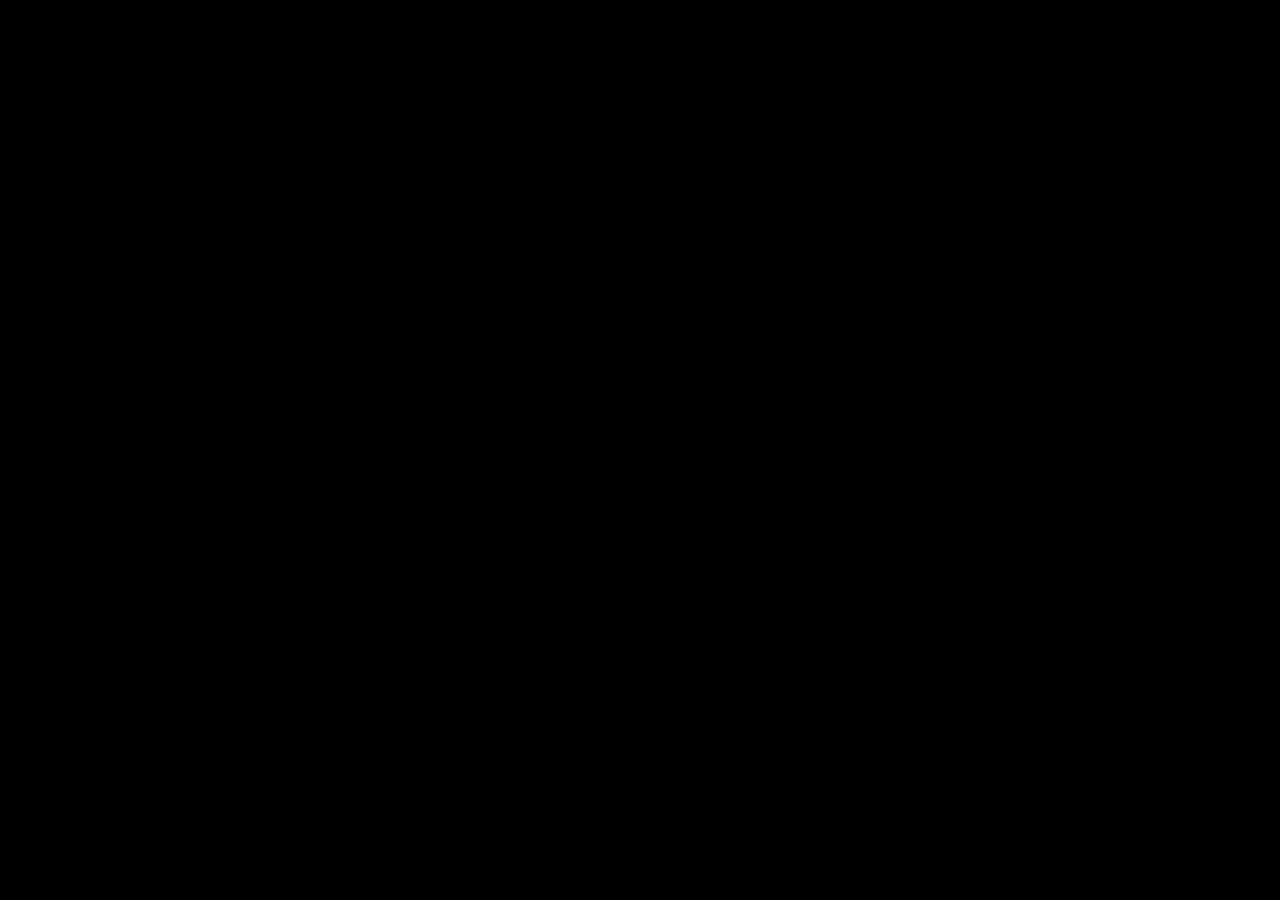
==== index.html @ e9827541 "working textured quad, woo!" ====
<!DOCTYPE html>
<html>
<head>
    <title>Spinning Box</title>
    <script src="webglutils.js"> </script>
    <script src="game.js"> </script>
    <script id="pixels-vert" type="x-shader/x-vertex">
        uniform vec2 window_size;

        varying vec2 texture_coords;
        
        attribute vec2 position;
        attribute vec2 tc_in;

        void main()
        {
            gl_Position = vec4((position / window_size) * 2.0 - 1.0, 0, 1);
            texture_coords = tc_in;
        }
    </script>

    <script id="boring-frag" type="x-shader/x-fragment">
        uniform sampler2D texture;

        varying vec2 texture_coords;

        void main()
        {
            gl_FragColor = texture2D(texture, texture_coords);
        }
    </script>

    <style type="text/css">
        body {
            margin:0;
            background-color: black;
        }
        canvas {
            position:absolute;
            width:100%;
            height:100%;
        }
        #framerate {
            position:absolute;
            bottom:20px;
            left:20px;
            font-size:12pt;
            color: white;
            font-family: 'Lucida Grande';
        }
    </style>
</head>
<body onload="start()">
    <div id="framerate"></div>
    <canvas id="game">
        Please install a browser capable of WebGL, and enable WebGL, to see
        this content.
    </canvas>
  </body>
</html>
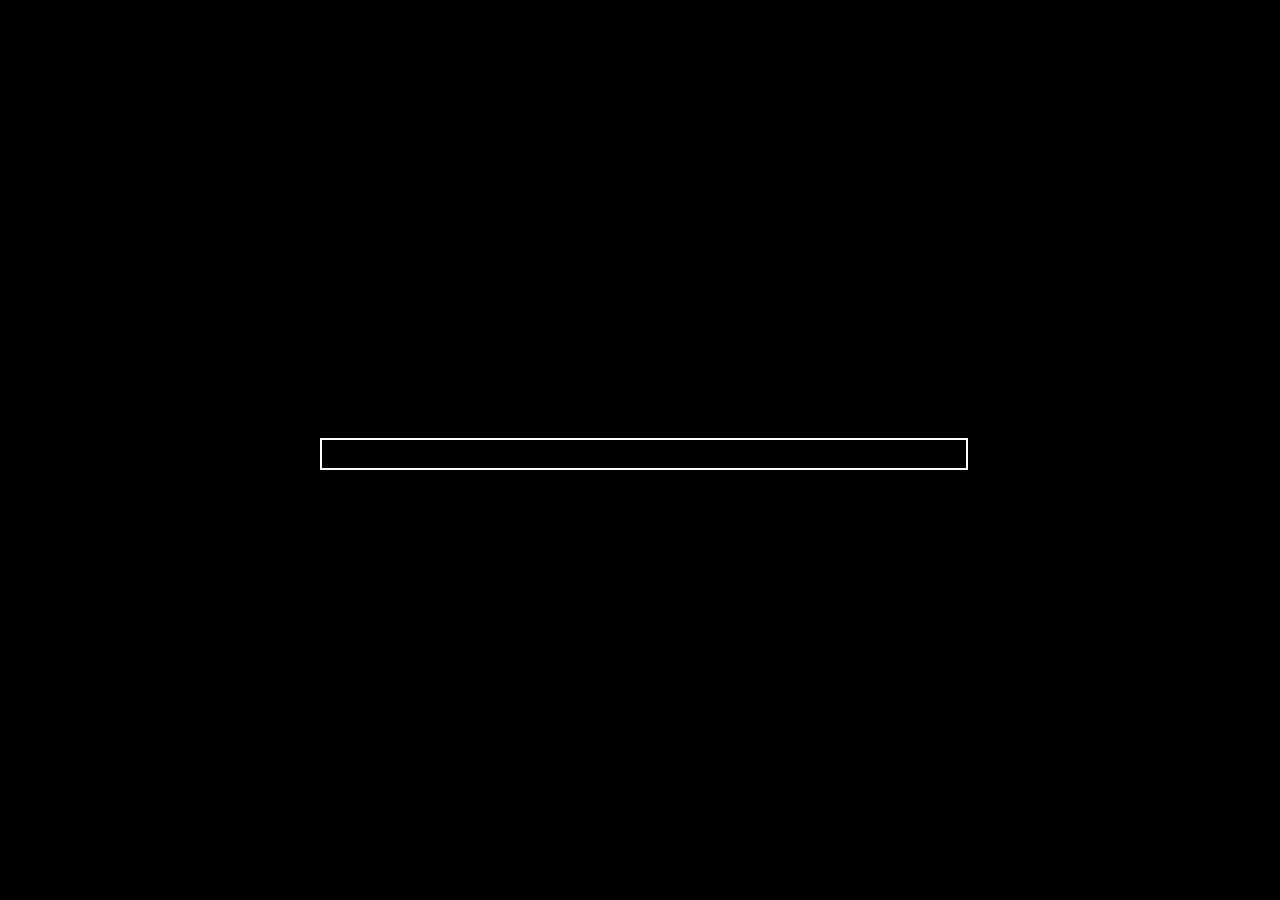
==== commit 3b66b947: "asynchronous loading, PlanetCute graphics" ====
--- a/index.html
+++ b/index.html
@@ -1,60 +1,23 @@
 <!DOCTYPE html>
 <html>
 <head>
-    <title>Spinning Box</title>
-    <script src="webglutils.js"> </script>
-    <script src="game.js"> </script>
-    <script id="pixels-vert" type="x-shader/x-vertex">
-        uniform vec2 window_size;
-
-        varying vec2 texture_coords;
-        
-        attribute vec2 position;
-        attribute vec2 tc_in;
-
-        void main()
-        {
-            gl_Position = vec4((position / window_size) * 2.0 - 1.0, 0, 1);
-            texture_coords = tc_in;
-        }
-    </script>
-
-    <script id="boring-frag" type="x-shader/x-fragment">
-        uniform sampler2D texture;
-
-        varying vec2 texture_coords;
-
-        void main()
-        {
-            gl_FragColor = texture2D(texture, texture_coords);
-        }
-    </script>
-
-    <style type="text/css">
-        body {
-            margin:0;
-            background-color: black;
-        }
-        canvas {
-            position:absolute;
-            width:100%;
-            height:100%;
-        }
-        #framerate {
-            position:absolute;
-            bottom:20px;
-            left:20px;
-            font-size:12pt;
-            color: white;
-            font-family: 'Lucida Grande';
-        }
-    </style>
+    <title>WebGL Game</title>
+    <link rel="stylesheet" type="text/css" href="game.css">
+    <script src="http://ajax.googleapis.com/ajax/libs/prototype/1.6.1.0/prototype.js"></script>
+    <script src="resourcemanager.js"></script>
+    <script src="webglutils.js"></script>
+    <script src="framerate.js"></script>
+    <script src="tilelist.js"></script>
+    <script src="game.js"></script>
 </head>
 <body onload="start()">
-    <div id="framerate"></div>
     <canvas id="game">
         Please install a browser capable of WebGL, and enable WebGL, to see
         this content.
     </canvas>
+    <div id="framerate"></div>
+    <div id="progress-box">
+        <div id="progress-bar"></div>
+    </div>
   </body>
 </html>
--- a/game.css
+++ b/game.css
@@ -0,0 +1,39 @@
+body {
+    margin:0;
+    background-color: black;
+}
+
+#game {
+    position:absolute;
+    width:100%;
+    height:100%;
+    visibility:hidden;
+}
+
+#framerate {
+    position:absolute;
+    bottom:20px;
+    left:20px;
+    font-size:12pt;
+    color: white;
+    font-family: 'Lucida Grande';
+    visibility:hidden;
+}
+
+#progress-box {
+    border:2px solid white;
+    padding:2px;
+    width:50%;
+    height:24px;
+    position:absolute;
+    top:50%;
+    left:25%;
+    margin-top:-12px;
+}
+
+#progress-bar {
+    background-color:white;
+    width: 0%;
+    height: 100%;
+    left:0;
+}
